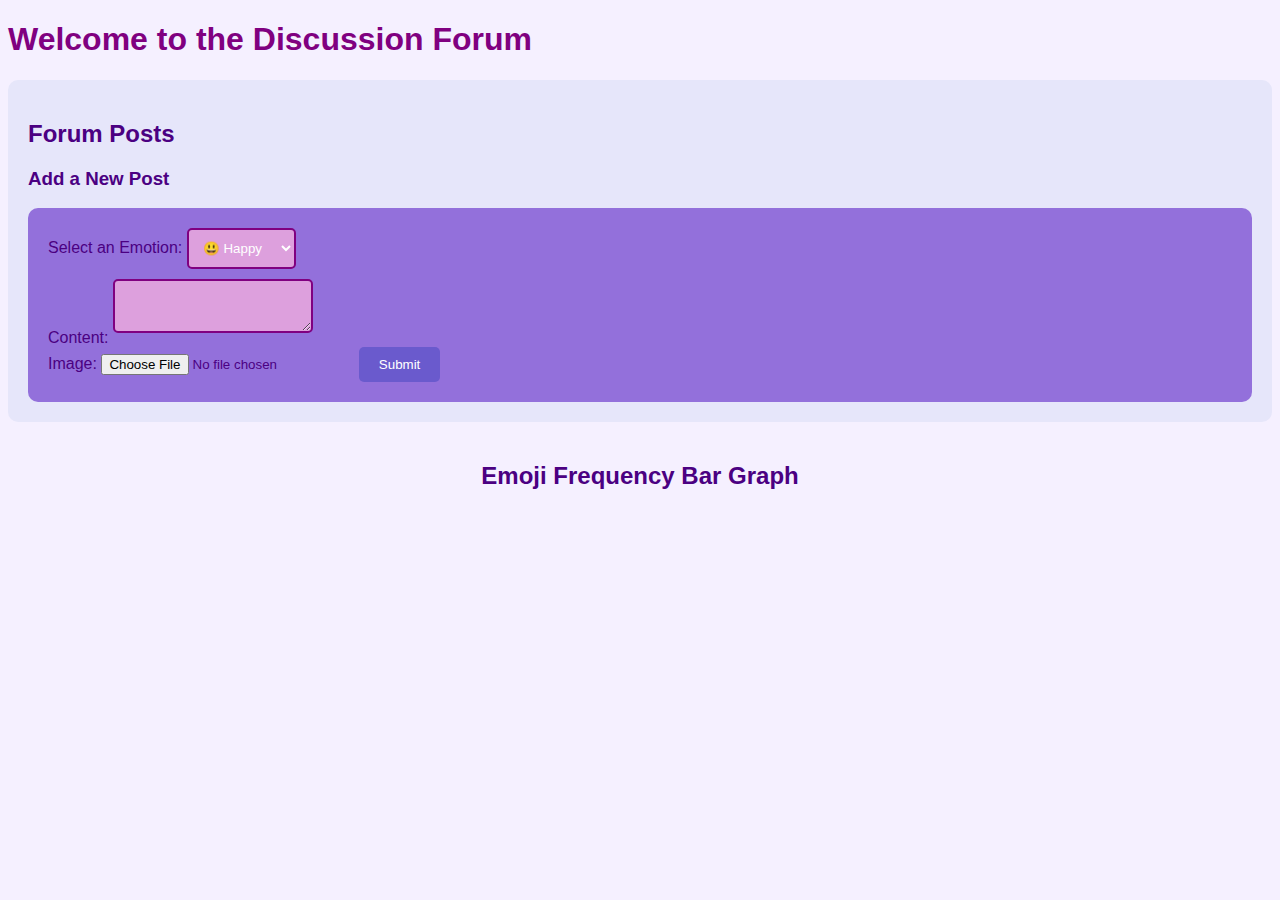
==== mood/index.html @ 1c142cee "A" ====
<!DOCTYPE html>
<html lang="en">
<head>
    <meta charset="UTF-8">
    <meta name="viewport" content="width=device-width, initial-scale=1.0">
    <title>Discussion Forum with Emotion Selection</title>
    <link rel="stylesheet" href="style.css">
</head>
<body>
    <h1>Welcome to the Discussion Forum</h1>

    <!-- Forum Section -->
    <section id="forum">
        <h2>Forum Posts</h2>
        <ul id="post-list">
            <!-- List of forum posts -->
        </ul>

        <!-- Post Form -->
        <h3>Add a New Post</h3>
        <form id="post-form">
            <label for="post-emotion">Select an Emotion:</label>
            <select id="post-emotion" required>
                <option value="😃">😃 Happy</option>
                <option value="😢">😢 Sad</option>
                <option value="😡">😡 Angry</option>
                <option value="😄">😄 Excited</option>
                <!-- Add more emotion options as needed -->
            </select><br>
            <label for="post-content">Content:</label>
            <textarea id="post-content" required></textarea><br>
            <label for="post-image">Image:</label>
            <input type="file" accept="image/*" id="post-image">
            <button type="submit">Submit</button>
        </form>
    </section>

    <!-- Bar Graph Section -->
    <section id="bar-graph">
        <h2>Emoji Frequency Bar Graph</h2>
        <div id="emoji-graph">
            <!-- Emoji frequency bars will be added here dynamically -->
        </div>
    </section>

    <div class="modal"></div>
    <script src="script.js"></script>
</body>
</html>
---- mood/style.css ----
/* Body background and text colors */
body {
    background-color: #f5f0ff; /* Light purple background */
    color: #4b0082; /* Indigo text color */
    font-family: Arial, sans-serif;
}

/* Header styles */
h1 {
    color: #800080; /* Purple header text color */
}

/* Form styles */
form {
    background-color: #9370db; /* Medium purple form background */
    padding: 20px;
    border-radius: 10px;
}

/* Input field styles */
input[type="text"],
select,
textarea {
    background-color: #dda0dd; /* Orchid input background */
    color: #fff; /* White input text color */
    border: 2px solid #800080; /* Purple border */
    border-radius: 5px;
    padding: 10px;
    margin-bottom: 10px;
}

/* Button styles */
button[type="submit"] {
    background-color: #6a5acd; /* SlateBlue submit button background */
    color: #fff; /* White text color */
    border: none;
    padding: 10px 20px;
    border-radius: 5px;
    cursor: pointer;
}

/* Forum section styles */
#forum {
    background-color: #e6e6fa; /* Lavender forum background */
    padding: 20px;
    border-radius: 10px;
}

/* Post styles */
#post-list {
    list-style: none;
    padding: 0;
}

/* Post item styles */
#post-list li {
    background-color: #d8bfd8; /* Thistle post background */
    padding: 10px;
    border: 1px solid #800080; /* Purple border */
    border-radius: 5px;
    margin-bottom: 20px;
}

/* Emotion span styles */
#post-list li p strong {
    font-size: 20px;
    margin-right: 10px;
    color: #9932cc; /* DarkOrchid emotion color */
}

/* Modal styles */
.modal {
    display: none;
    position: fixed;
    z-index: 1;
    left: 0;
    top: 0;
    width: 100%;
    height: 100%;
    background-color: rgba(128, 0, 128, 0.8); /* Purple modal background */
}

/* Modal content styles */
.modal-content {
    display: block;
    margin: 20px auto;
    max-width: 80%;
    max-height: 80%;
    object-fit: contain;
}

/* Modal close button styles */
.modal-close {
    position: absolute;
    top: 10px;
    right: 10px;
    cursor: pointer;
    color: #fff; /* White close button color */
    font-size: 24px;
}

/* Bar graph styles */
#bar-graph {
    margin-top: 40px;
    text-align: center;
}

.bar {
    display: flex;
    align-items: center;
    margin-bottom: 10px;
}

.bar .emoji {
    font-size: 20px;
    margin-right: 10px;
}

.bar .bar-container {
    width: 100%;
    background-color: #f0f0f0;
    border-radius: 5px;
    overflow: hidden;
}

.bar .bar-fill {
    height: 20px;
    background-color: #6a5acd; /* SlateBlue bar color */
    transition: width 0.5s;
}

.bar .percentage {
    font-weight: bold;
}
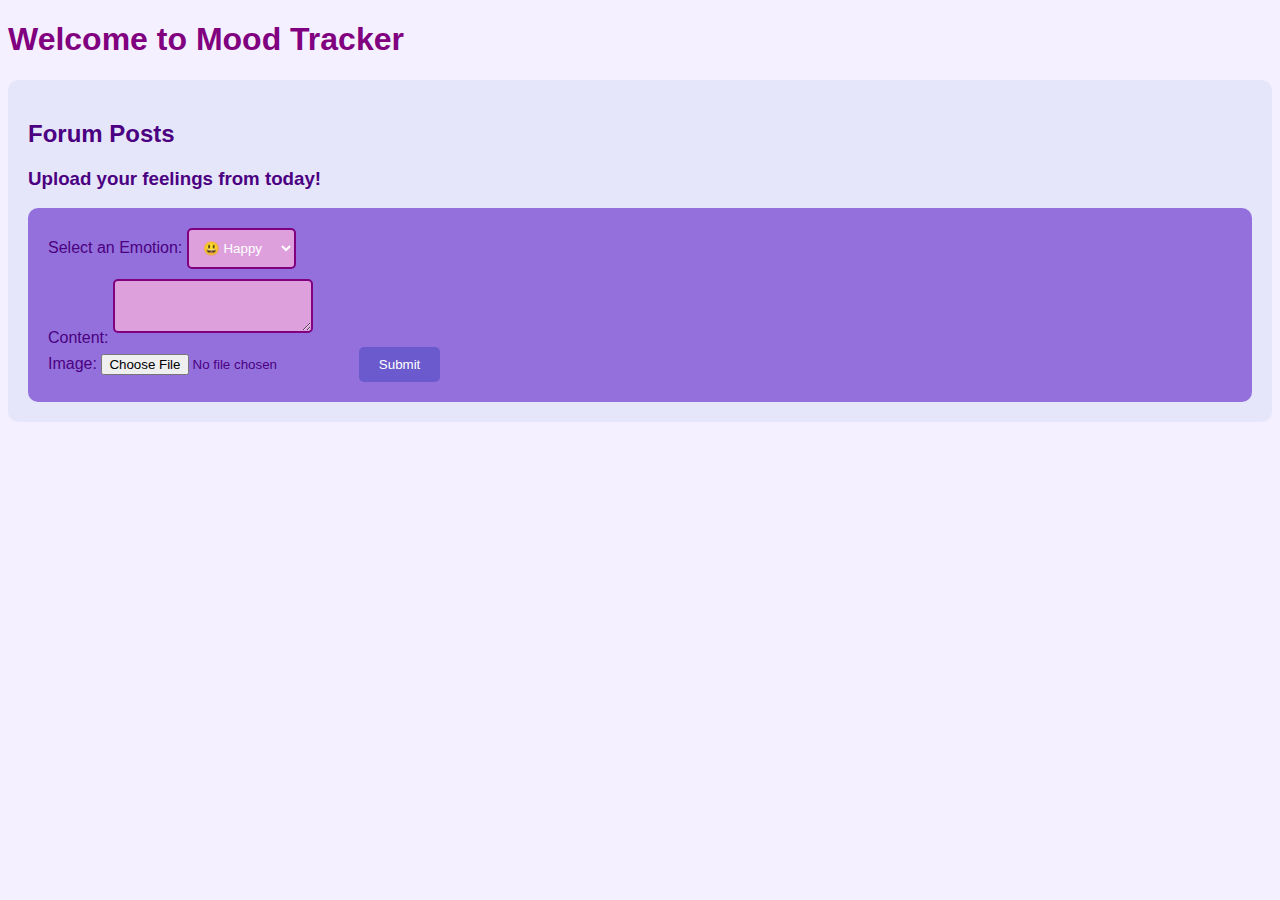
==== commit 25954dcc: "a" ====
--- a/mood/index.html
+++ b/mood/index.html
@@ -3,11 +3,11 @@
 <head>
     <meta charset="UTF-8">
     <meta name="viewport" content="width=device-width, initial-scale=1.0">
-    <title>Discussion Forum with Emotion Selection</title>
+    <title>Discussion Forum with Emoji Distribution</title>
     <link rel="stylesheet" href="style.css">
 </head>
 <body>
-    <h1>Welcome to the Discussion Forum</h1>
+    <h1>Welcome to Mood Tracker</h1>
 
     <!-- Forum Section -->
     <section id="forum">
@@ -17,7 +17,7 @@
         </ul>
 
         <!-- Post Form -->
-        <h3>Add a New Post</h3>
+        <h3>Upload your feelings from today!</h3>
         <form id="post-form">
             <label for="post-emotion">Select an Emotion:</label>
             <select id="post-emotion" required>
@@ -35,14 +35,6 @@
         </form>
     </section>
 
-    <!-- Bar Graph Section -->
-    <section id="bar-graph">
-        <h2>Emoji Frequency Bar Graph</h2>
-        <div id="emoji-graph">
-            <!-- Emoji frequency bars will be added here dynamically -->
-        </div>
-    </section>
-
     <div class="modal"></div>
     <script src="script.js"></script>
 </body>
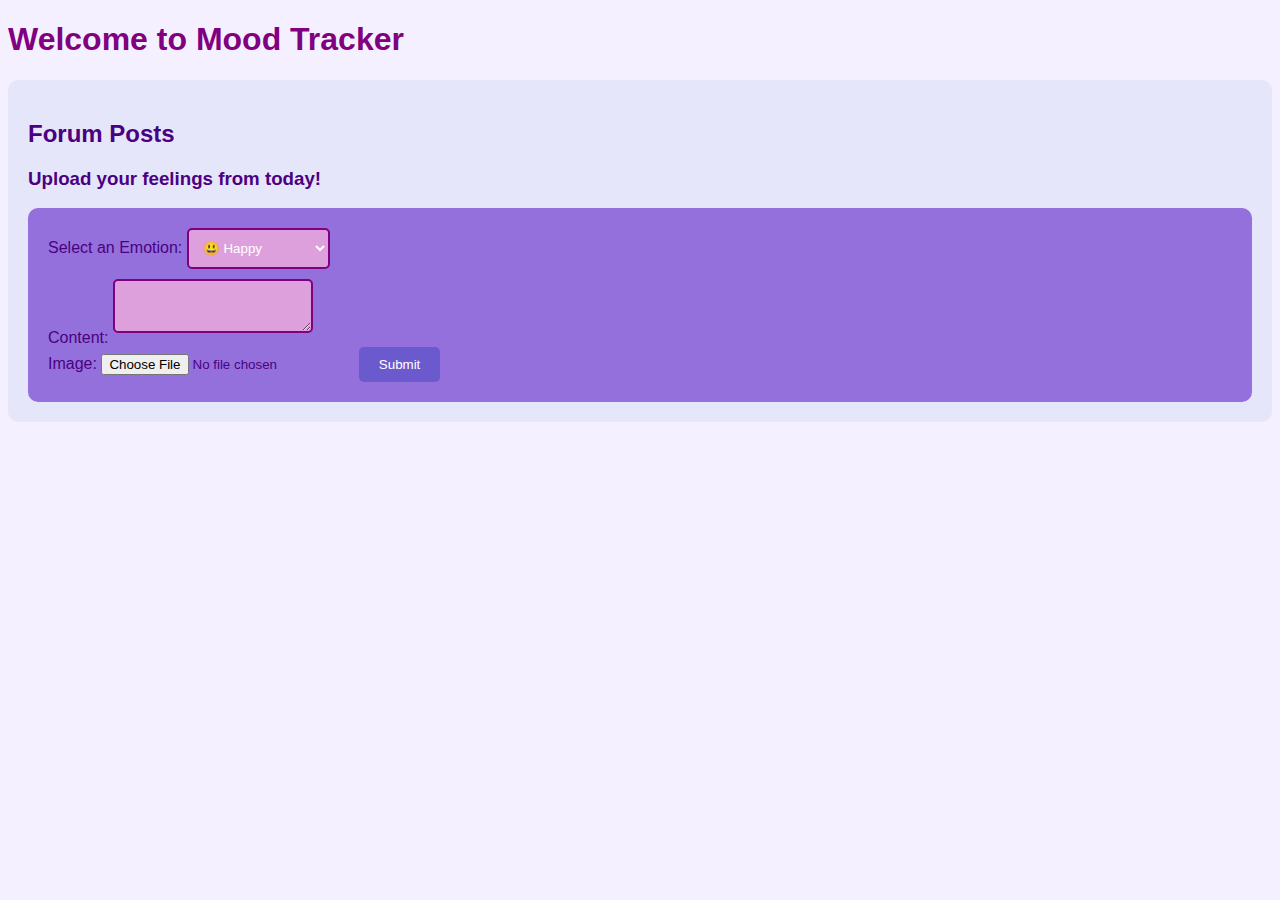
==== commit 2bc0553e: "a" ====
--- a/mood/index.html
+++ b/mood/index.html
@@ -25,6 +25,15 @@
                 <option value="😢">😢 Sad</option>
                 <option value="😡">😡 Angry</option>
                 <option value="😄">😄 Excited</option>
+                <option value="🤬">🤬 Frustrated</option>
+                <option value="😔">😔 Disappointed</option>
+                <option value="😬">😬 Stressed</option>
+                <option value="🥱">🥱 Bored</option>
+                <option value="😤">😤 Proud</option>
+                <option value="😴">😴 Lazy</option>
+                <option value="😵">😵 Confused</option>
+                <option value="😞">😞 Lonely</option>
+                <option value="😒">😒 Jealous</option>
                 <!-- Add more emotion options as needed -->
             </select><br>
             <label for="post-content">Content:</label>
